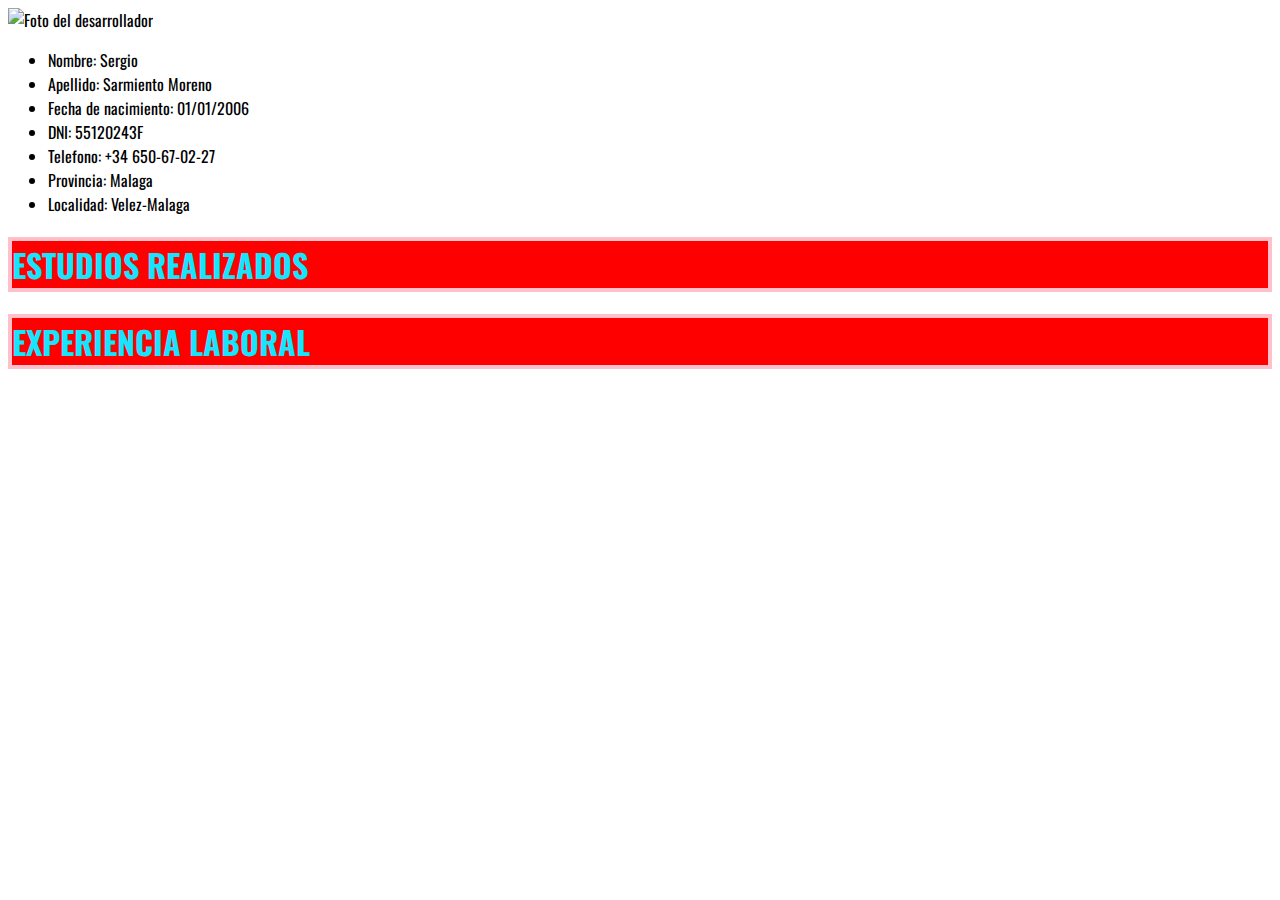
==== index.html @ 383ad34d "modified:   curriculum modified:   index.html" ====
<html>
	<head lang="es">
		<title>Curriculum de Sergio</title>
		<meta charset="UTF8" />
		<link rel="preconnect" href="https://fonts.googleapis.com">
		<link rel="preconnect" href="https://fonts.gstatic.com" crossorigin>
		<link href="https://fonts.googleapis.com/css2?family=Oswald:wght@300&display=swap" rel="stylesheet">
		<link href="css/curriculum.css" rel="stylesheet" type="text/css"/>
	</head>
	<!--Color #655CE6-->
	<!--Color #352E99-->

	<body>
		<div id="caja">
			<div id="linea_decorativa"> </div>
			<header>
				<img src="https://dummyimage.com/200x300/655CE6/352E99.png&text=Foto" alt="Foto del desarrollador" id="foto"/>
				<div id="personal">
					<ul>
						<li>Nombre: Sergio</li>
						<li>Apellido: Sarmiento Moreno</li>
						<li>Fecha de nacimiento: 01/01/2006</li>
						<li>DNI: 55120243F</li>
						<li>Telefono: +34 650-67-02-27</li>
						<li>Provincia: Malaga</li>
						<li>Localidad: Velez-Malaga</li>
					</ul>
				</div>
			</header>
			<article>
				<div id="estudios">
					<h1>ESTUDIOS REALIZADOS</h1>
				</div>
				<div id="experiencia">
					<h1>EXPERIENCIA LABORAL</h1>
				</div>
			</article>
		</div>
	</body>
</html>
---- css/curriculum.css ----
* {
    font-family: 'Oswald', sans-serif;
}

#personal > ul {

}

h1 {
    color: rgb(23, 228, 255);
    background-color: red;
    border: 4px solid pink;
}
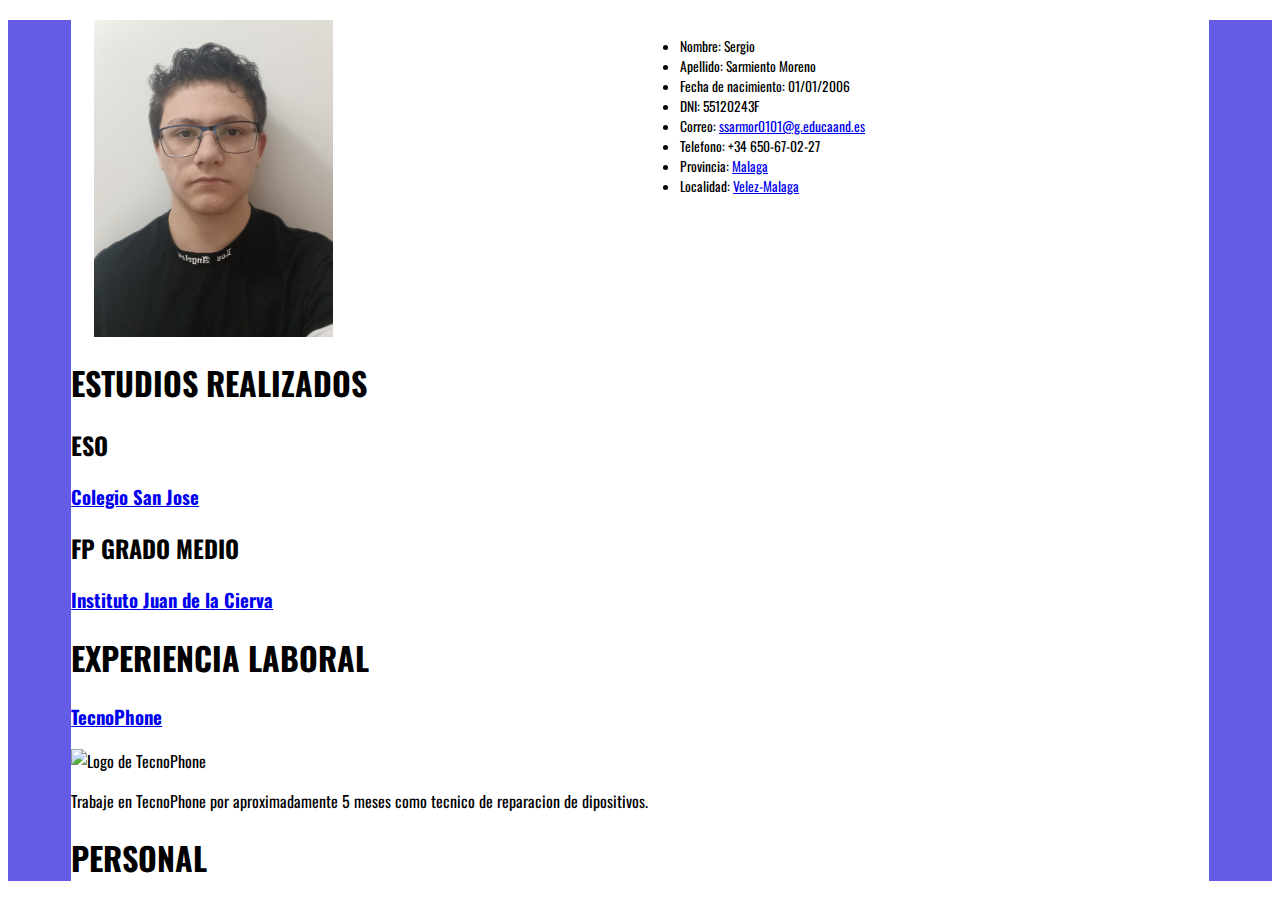
==== commit b00077cc: "modified:   css/curriculum.css new file:   imagenes/IMG_20230919_005133.jpg modified:   index.html" ====
--- a/index.html
+++ b/index.html
@@ -1,7 +1,7 @@
 <html>
 	<head lang="es">
 		<title>Curriculum de Sergio</title>
-		<meta charset="UTF8" />
+		<meta charset="UTF-8" />
 		<link rel="preconnect" href="https://fonts.googleapis.com">
 		<link rel="preconnect" href="https://fonts.gstatic.com" crossorigin>
 		<link href="https://fonts.googleapis.com/css2?family=Oswald:wght@300&display=swap" rel="stylesheet">
@@ -12,29 +12,47 @@
 
 	<body>
 		<div id="caja">
-			<div id="linea_decorativa"> </div>
-			<header>
-				<img src="https://dummyimage.com/200x300/655CE6/352E99.png&text=Foto" alt="Foto del desarrollador" id="foto"/>
-				<div id="personal">
-					<ul>
-						<li>Nombre: Sergio</li>
-						<li>Apellido: Sarmiento Moreno</li>
-						<li>Fecha de nacimiento: 01/01/2006</li>
-						<li>DNI: 55120243F</li>
-						<li>Telefono: +34 650-67-02-27</li>
-						<li>Provincia: Malaga</li>
-						<li>Localidad: Velez-Malaga</li>
-					</ul>
-				</div>
-			</header>
-			<article>
-				<div id="estudios">
-					<h1>ESTUDIOS REALIZADOS</h1>
-				</div>
-				<div id="experiencia">
-					<h1>EXPERIENCIA LABORAL</h1>
-				</div>
-			</article>
+			<div id="linea_decorativa">
+				<header>
+					<img src="imagenes/IMG_20230919_005133.jpg" alt="Foto del desarrollador" id="foto"/>
+					<div id="personal">
+						<ul>
+							<li>Nombre: Sergio</li>
+							<li>Apellido: Sarmiento Moreno</li>
+							<li>Fecha de nacimiento: 01/01/2006</li>
+							<li>DNI: 55120243F</li>
+							<li>Correo: <a href="mailto:ssarmor0101@g.educaand.es">ssarmor0101@g.educaand.es</a></li>
+							<li>Telefono: +34 650-67-02-27</li>
+							<li>Provincia: <a href="https://www.google.es/maps/place/M%C3%A1laga/@36.7052967,-4.5603358,10.1z/data=!4m6!3m5!1s0xd7259c44fdb212d:0x6025dc92c9ca32cf!8m2!3d36.721261!4d-4.4212655!16s%2Fg%2F11b7c714d1?entry=ttu">Malaga</a></li>
+							<li>Localidad: <a href="https://www.google.es/maps/place/V%C3%A9lez-M%C3%A1laga/@36.7800746,-4.1013397,15.1z/data=!4m6!3m5!1s0xd72478ec17a356d:0xdc10f22b4e73e4f9!8m2!3d36.7799228!4d-4.1005589!16s%2Fg%2F11svbl3_qg?entry=ttu">Velez-Malaga</a></li>
+						</ul>
+					</div>
+				</header>
+				<article>
+					<div id="estudios">
+						<h1>ESTUDIOS REALIZADOS</h1>
+						<div class="institutos">
+							<h2>ESO</h2>
+							<h3><a href="https://colegio-sanjose.com/">Colegio San Jose</a></h3>
+						</div>
+						<div class="institutos">
+							<h2>FP GRADO MEDIO</h2>
+							<h3><a href="https://web.iesjuandelacierva.com/">Instituto Juan de la Cierva</a></h3>
+						</div>
+					</div>
+					<div id="experiencia">
+						<h1>EXPERIENCIA LABORAL</h1>
+						<h3><a href="https://www.tumovilroto.com/tecnophone/">TecnoPhone</a></h3>
+						<img src="https://encrypted-tbn0.gstatic.com/images?q=tbn:ANd9GcTATuYU_MP9LFCBGkFcbLyk_UnSnNpt99rktQ&usqp=CAU" alt="Logo de TecnoPhone"/>
+						<p>
+							Trabaje en TecnoPhone por aproximadamente 5 meses como tecnico de reparacion de dipositivos.
+						</p>
+					</div>
+					<div>
+						<h1>PERSONAL</h1>
+					</div>
+				</article>
+			</div>
 		</div>
 	</body>
 </html>--- a/css/curriculum.css
+++ b/css/curriculum.css
@@ -2,12 +2,36 @@
     font-family: 'Oswald', sans-serif;
 }
 
-#personal > ul {
-
+#caja {
+    background-color: #655CE6;
 }
 
-h1 {
-    color: rgb(23, 228, 255);
-    background-color: red;
-    border: 4px solid pink;
+#linea_decorativa {
+    margin-left: 5%;
+    margin-right: 5%;
+    background-color: white;
+}
+
+header {
+    margin-top: 20px;
+    margin-bottom: 20px;
+}
+
+#foto {
+    width: 21%;
+    margin-left: 2%;
+    margin-right: 2%;
+}
+
+#personal {
+    float: right;
+    width: 50%;
+}
+
+#personal > ul > li {
+    font-size: 85%;
+}
+
+article {
+    margin-top: 10px;
 }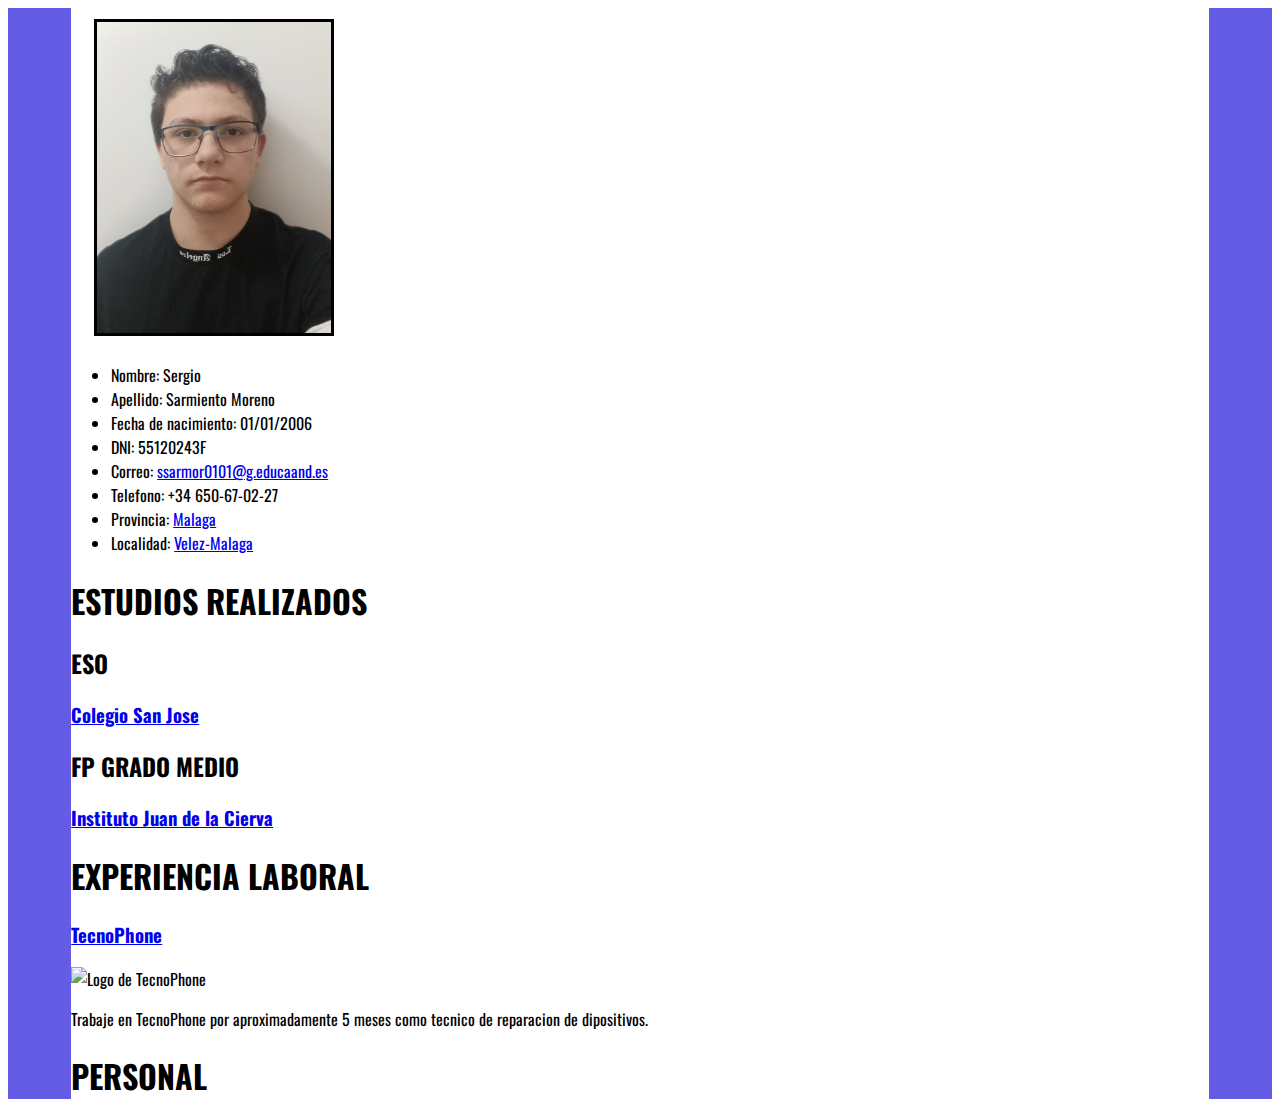
==== commit 4b2cec70: "modified:   css/curriculum.css modified:   index.html" ====
--- a/index.html
+++ b/index.html
@@ -14,7 +14,9 @@
 		<div id="caja">
 			<div id="linea_decorativa">
 				<header>
-					<img src="imagenes/IMG_20230919_005133.jpg" alt="Foto del desarrollador" id="foto"/>
+					<div id="foto">
+					<img src="imagenes/IMG_20230919_005133.jpg" alt="Foto del desarrollador"/>
+					</div>
 					<div id="personal">
 						<ul>
 							<li>Nombre: Sergio</li>
--- a/css/curriculum.css
+++ b/css/curriculum.css
@@ -3,6 +3,7 @@
 }
 
 #caja {
+    
     background-color: #655CE6;
 }
 
@@ -13,23 +14,36 @@
 }
 
 header {
-    margin-top: 20px;
-    margin-bottom: 20px;
+    margin-top: auto;
+    margin-bottom: auto;
 }
 
 #foto {
+    margin-left: 1%;
+    margin-right: 1%;
+}
+
+#foto img {
+    margin-left: 1%;
+    margin-right: 1%;
+    margin-top: 1%;
+    margin-bottom: 1%;
     width: 21%;
-    margin-left: 2%;
-    margin-right: 2%;
+    border: solid 3px black;
+    border-spacing: 30px;
 }
 
 #personal {
-    float: right;
-    width: 50%;
+    font-size: 90%;
+}
+
+
+ul{
+    font-size: 1rem;
 }
 
 #personal > ul > li {
-    font-size: 85%;
+
 }
 
 article {
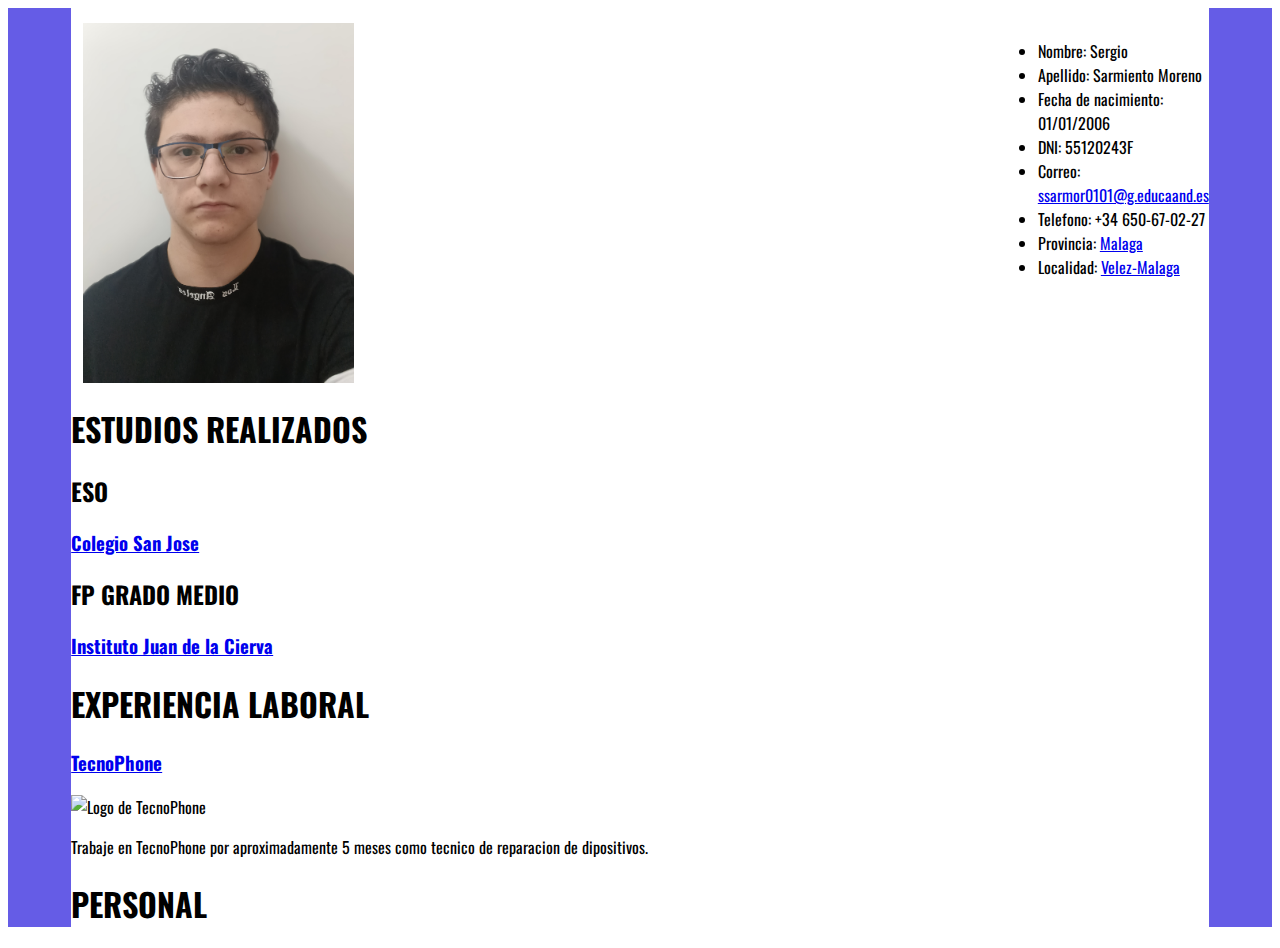
==== commit 4c02ad2e: "modified:   css/curriculum.css modified:   index.html" ====
--- a/index.html
+++ b/index.html
@@ -13,6 +13,9 @@
 	<body>
 		<div id="caja">
 			<div id="linea_decorativa">
+				<div>
+					<img src="https://dummyimage.com/10x10/ffffff/ffffff" alt="">
+				</div>
 				<header>
 					<div id="foto">
 					<img src="imagenes/IMG_20230919_005133.jpg" alt="Foto del desarrollador"/>
--- a/css/curriculum.css
+++ b/css/curriculum.css
@@ -14,38 +14,20 @@
 }
 
 header {
-    margin-top: auto;
-    margin-bottom: auto;
+    margin-top: 15px;
+    display: flex;
 }
 
 #foto {
     margin-left: 1%;
     margin-right: 1%;
+;
 }
 
 #foto img {
-    margin-left: 1%;
-    margin-right: 1%;
-    margin-top: 1%;
-    margin-bottom: 1%;
-    width: 21%;
-    border: solid 3px black;
-    border-spacing: 30px;
+    width: 30%;
 }
 
 #personal {
-    font-size: 90%;
-}
-
-
-ul{
-    font-size: 1rem;
-}
-
-#personal > ul > li {
-
-}
-
-article {
-    margin-top: 10px;
+    float: left;
 }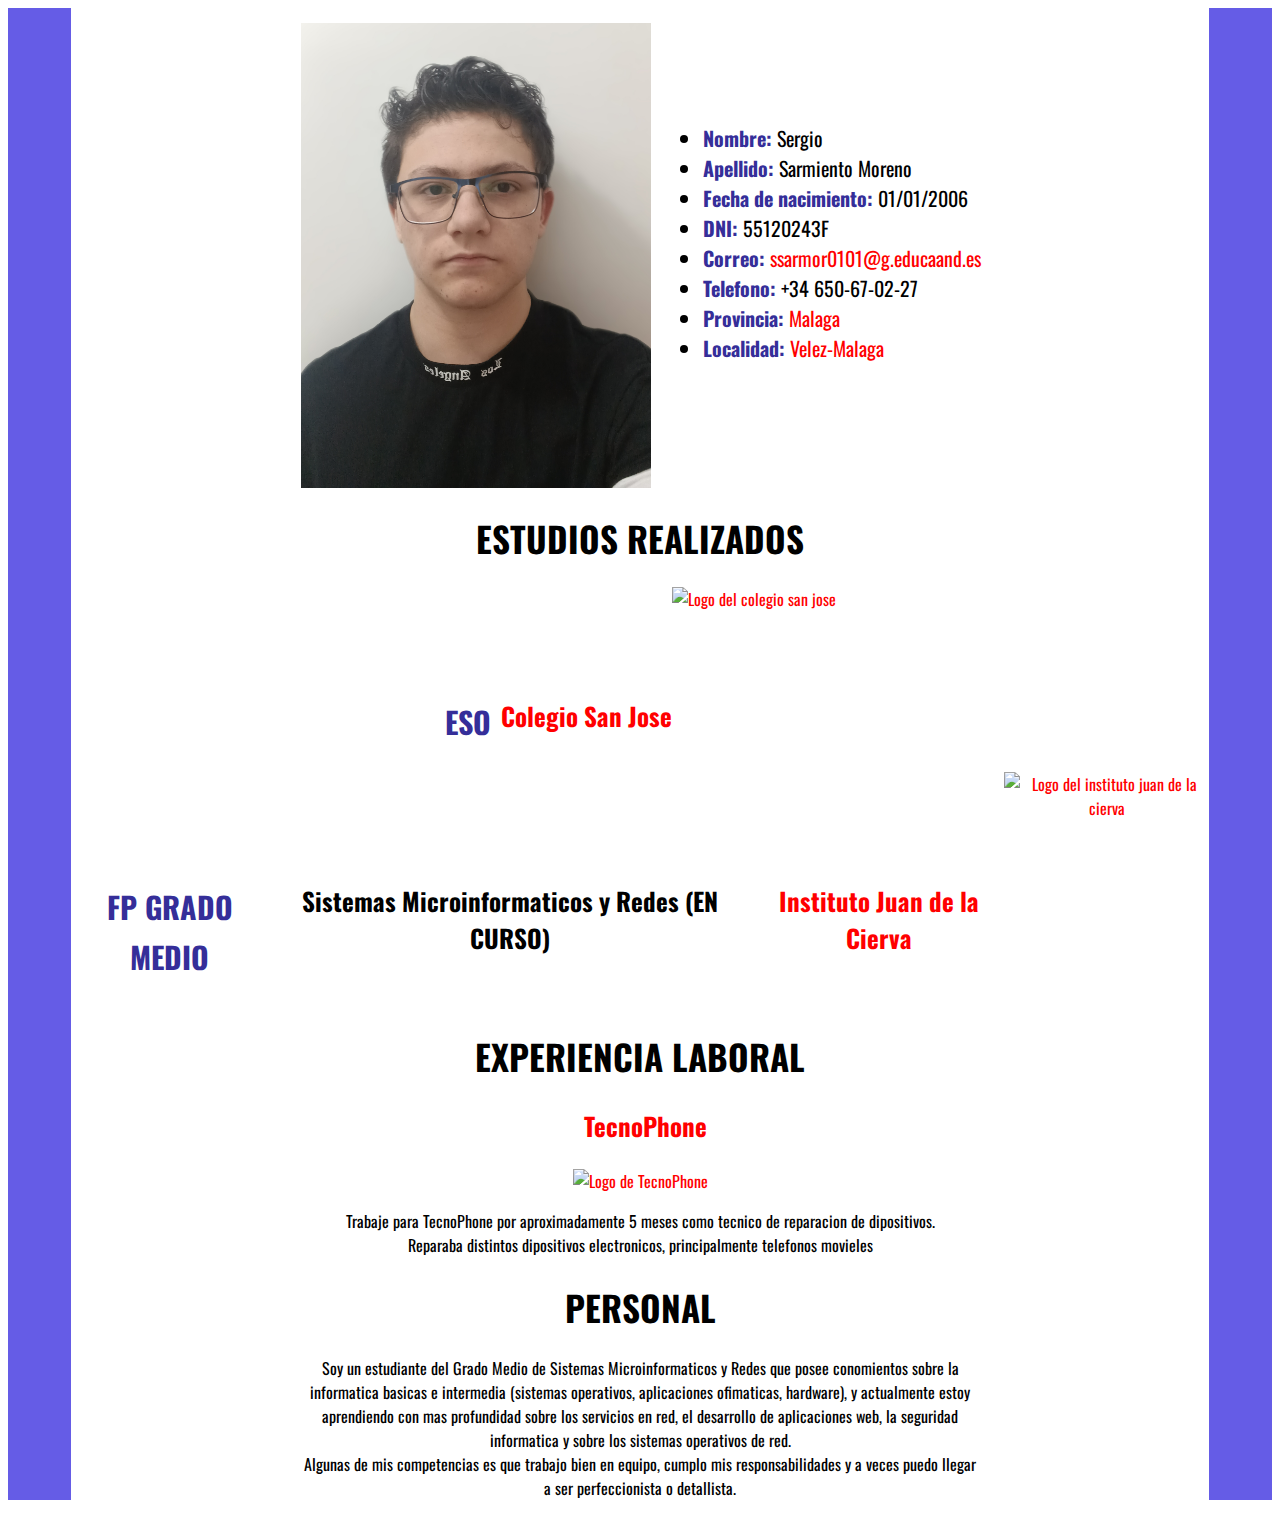
==== commit 6db93d7d: "modified:   css/curriculum.css modified:   index.html modified:   curriculum (untracked content)" ====
--- a/index.html
+++ b/index.html
@@ -9,7 +9,6 @@
 	</head>
 	<!--Color #655CE6-->
 	<!--Color #352E99-->
-
 	<body>
 		<div id="caja">
 			<div id="linea_decorativa">
@@ -22,14 +21,14 @@
 					</div>
 					<div id="personal">
 						<ul>
-							<li>Nombre: Sergio</li>
-							<li>Apellido: Sarmiento Moreno</li>
-							<li>Fecha de nacimiento: 01/01/2006</li>
-							<li>DNI: 55120243F</li>
-							<li>Correo: <a href="mailto:ssarmor0101@g.educaand.es">ssarmor0101@g.educaand.es</a></li>
-							<li>Telefono: +34 650-67-02-27</li>
-							<li>Provincia: <a href="https://www.google.es/maps/place/M%C3%A1laga/@36.7052967,-4.5603358,10.1z/data=!4m6!3m5!1s0xd7259c44fdb212d:0x6025dc92c9ca32cf!8m2!3d36.721261!4d-4.4212655!16s%2Fg%2F11b7c714d1?entry=ttu">Malaga</a></li>
-							<li>Localidad: <a href="https://www.google.es/maps/place/V%C3%A9lez-M%C3%A1laga/@36.7800746,-4.1013397,15.1z/data=!4m6!3m5!1s0xd72478ec17a356d:0xdc10f22b4e73e4f9!8m2!3d36.7799228!4d-4.1005589!16s%2Fg%2F11svbl3_qg?entry=ttu">Velez-Malaga</a></li>
+							<li><span>Nombre:</span> Sergio</li>
+							<li><span>Apellido:</span> Sarmiento Moreno</li>
+							<li><span>Fecha de nacimiento:</span> 01/01/2006</li>
+							<li><span>DNI:</span> 55120243F</li>
+							<li><span>Correo:</span> <a href="mailto:ssarmor0101@g.educaand.es">ssarmor0101@g.educaand.es</a></li>
+							<li><span>Telefono:</span> +34 650-67-02-27</li>
+							<li><span>Provincia:</span> <a href="https://www.google.es/maps/place/M%C3%A1laga/@36.7052967,-4.5603358,10.1z/data=!4m6!3m5!1s0xd7259c44fdb212d:0x6025dc92c9ca32cf!8m2!3d36.721261!4d-4.4212655!16s%2Fg%2F11b7c714d1?entry=ttu">Malaga</a></li>
+							<li><span>Localidad:</span> <a href="https://www.google.es/maps/place/V%C3%A9lez-M%C3%A1laga/@36.7800746,-4.1013397,15.1z/data=!4m6!3m5!1s0xd72478ec17a356d:0xdc10f22b4e73e4f9!8m2!3d36.7799228!4d-4.1005589!16s%2Fg%2F11svbl3_qg?entry=ttu">Velez-Malaga</a></li>
 						</ul>
 					</div>
 				</header>
@@ -39,22 +38,41 @@
 						<div class="institutos">
 							<h2>ESO</h2>
 							<h3><a href="https://colegio-sanjose.com/">Colegio San Jose</a></h3>
+							<a href="https://colegio-sanjose.com/">
+								<img src="https://encrypted-tbn0.gstatic.com/images?q=tbn:ANd9GcQu0kWejo-DisZDPurP-zhERy8BuvDBsp0cPh_YZJWA5H8Pik63BkSX_jrmoW0i1qHrerY&usqp=CAU" alt="Logo del colegio san jose" id="sanjose"/>
+							</a>
 						</div>
 						<div class="institutos">
 							<h2>FP GRADO MEDIO</h2>
+							<h3>Sistemas Microinformaticos y Redes (EN CURSO)</h3>
 							<h3><a href="https://web.iesjuandelacierva.com/">Instituto Juan de la Cierva</a></h3>
+							<a href="https://web.iesjuandelacierva.com/">
+								<img src="https://encrypted-tbn0.gstatic.com/images?q=tbn:ANd9GcTbHwp2_53tgDCpkWKQ1d8eWcJsFTVYdvxvJdn4rwp7Q0wdcrNJN1WsZioLsBvx7nTY44k&usqp=CAU" alt="Logo del instituto juan de la cierva" id="juancierva"/>
+							</a>
 						</div>
 					</div>
 					<div id="experiencia">
 						<h1>EXPERIENCIA LABORAL</h1>
 						<h3><a href="https://www.tumovilroto.com/tecnophone/">TecnoPhone</a></h3>
-						<img src="https://encrypted-tbn0.gstatic.com/images?q=tbn:ANd9GcTATuYU_MP9LFCBGkFcbLyk_UnSnNpt99rktQ&usqp=CAU" alt="Logo de TecnoPhone"/>
+						<a href="https://www.tumovilroto.com/tecnophone/">
+							<img src="https://encrypted-tbn0.gstatic.com/images?q=tbn:ANd9GcTATuYU_MP9LFCBGkFcbLyk_UnSnNpt99rktQ&usqp=CAU" alt="Logo de TecnoPhone"/>
+						</a>
 						<p>
-							Trabaje en TecnoPhone por aproximadamente 5 meses como tecnico de reparacion de dipositivos.
+							Trabaje para TecnoPhone por aproximadamente 5 meses como tecnico de reparacion de dipositivos.<br/>
+							Reparaba distintos dipositivos electronicos, principalmente telefonos movieles
 						</p>
 					</div>
-					<div>
+					<div id="adicional">
 						<h1>PERSONAL</h1>
+						<p>
+							Soy un estudiante del Grado Medio de Sistemas Microinformaticos y Redes que posee
+							conomientos sobre la informatica basicas e intermedia (sistemas operativos, 
+							aplicaciones ofimaticas, hardware), y actualmente estoy aprendiendo con mas
+							profundidad sobre los servicios en red, el desarrollo de aplicaciones web,
+							la seguridad informatica y sobre los sistemas operativos de red.<br/>
+							Algunas de mis competencias es que trabajo bien en equipo, cumplo mis 
+							responsabilidades y a veces puedo llegar a ser perfeccionista o detallista.
+						</p>
 					</div>
 				</article>
 			</div>
--- a/css/curriculum.css
+++ b/css/curriculum.css
@@ -1,5 +1,14 @@
 * {
     font-family: 'Oswald', sans-serif;
+}
+
+a:link, a:visited {
+    color: red;
+    text-decoration: none;
+}
+
+a:hover {
+    font-size: calc(100% + 5px);
 }
 
 #caja {
@@ -19,15 +28,57 @@
 }
 
 #foto {
+    width: 50%;
     margin-left: 1%;
     margin-right: 1%;
 ;
 }
 
 #foto img {
-    width: 30%;
+    float: right;
+    width: 350;
 }
 
 #personal {
-    float: left;
+    font-size: 20px;
+    margin-top: 7%;
+}
+
+#personal span {
+    color: #352E99;
+    font-weight: bold;
+}
+
+article {
+    text-align: center;
+}
+
+.institutos {
+    display: flex;
+    justify-content: center;
+}
+
+h1 {
+    font-size: 35px;
+}
+
+.institutos h2, .institutos h3 {
+    margin-top: 110px;
+}
+
+h2 {
+    font-size: 30px;
+    color: #352E99;
+    line-height: 50px;
+}
+
+h3 {
+    margin-left: 10px;
+    font-size: 25px;
+    align-items: center;
+}
+
+#adicional p {
+    margin-left: 20%;
+    margin-right: 20%;
 }